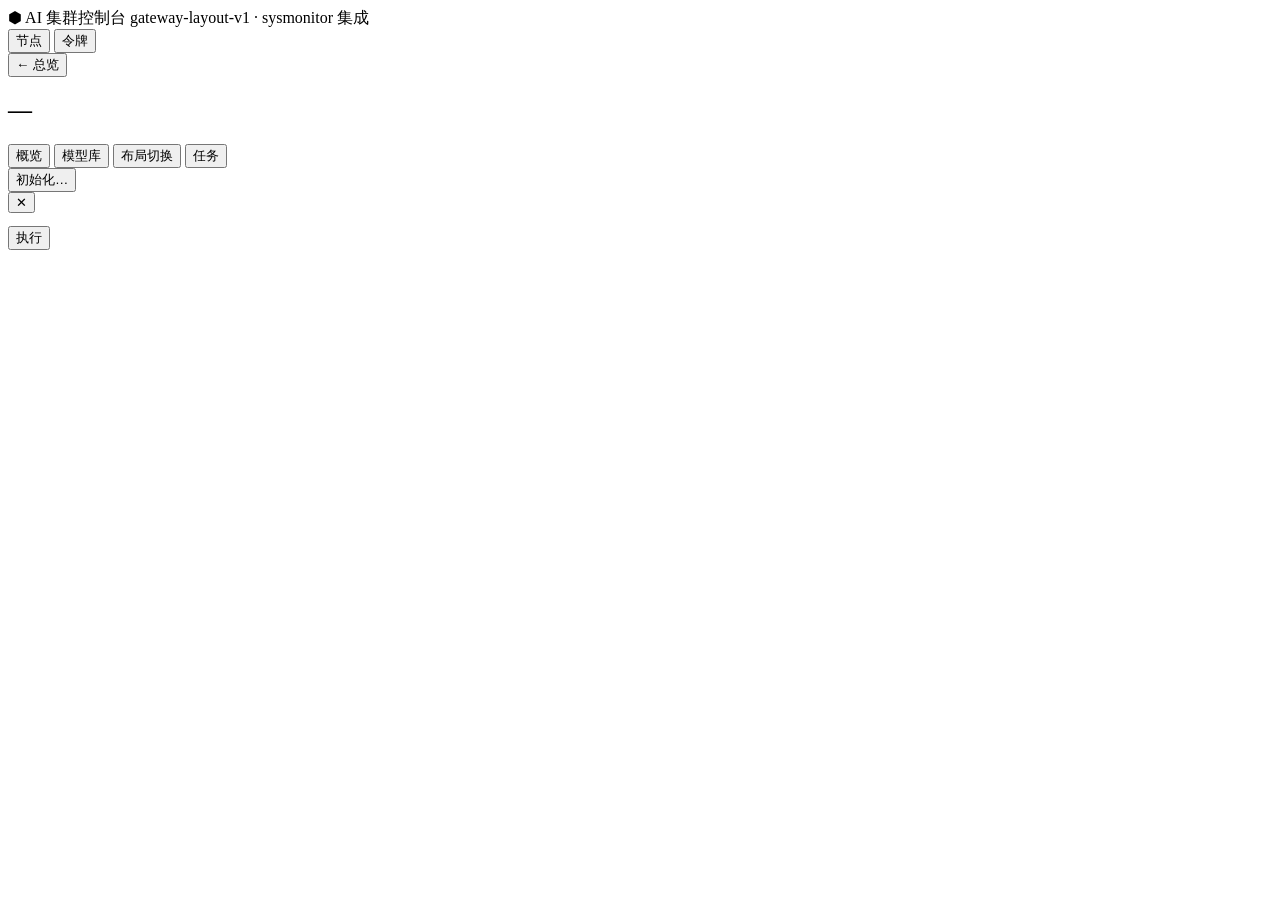
==== console/web/index.html @ cb6230c2 "feat(layout,console): 布局模式网关协商 + GUI 管理后台，三机状态收敛 网关 v2.1（gateway-layout-v1）： - /v1/gateway/modes 布局目" ====
<!doctype html>
<html lang="zh">
<head>
<meta charset="utf-8">
<meta name="viewport" content="width=device-width, initial-scale=1">
<title>AI 算力集群控制台</title>
<link rel="stylesheet" href="/static/style.css">
</head>
<body>
<header>
  <div class="brand">⬢ AI 集群控制台 <span class="sub">gateway-layout-v1 · sysmonitor 集成</span></div>
  <div class="hright">
    <span id="clock"></span>
    <button id="btnNodes" class="ghost" title="编辑节点地址">节点</button>
    <button id="btnToken" class="ghost" title="设置 CONSOLE_TOKEN 对应的 Bearer">令牌</button>
  </div>
</header>

<main>
  <section id="grid" class="grid"></section>

  <section id="detail" class="detail hidden">
    <div class="dhead">
      <button id="btnBack" class="ghost">← 总览</button>
      <h2 id="dTitle">—</h2>
      <div class="dtabs">
        <button data-tab="ov" class="tab on">概览</button>
        <button data-tab="cat" class="tab">模型库</button>
        <button data-tab="lay" class="tab">布局切换</button>
        <button data-tab="jobs" class="tab">任务</button>
      </div>
      <button id="btnDanger" class="danger ghost">初始化…</button>
    </div>
    <div id="tab-ov" class="tabpane"></div>
    <div id="tab-cat" class="tabpane hidden"></div>
    <div id="tab-lay" class="tabpane hidden"></div>
    <div id="tab-jobs" class="tabpane hidden"></div>
  </section>
</main>

<div id="modal" class="modal hidden"><div class="mbox">
  <div class="mhead"><span id="mTitle"></span><button id="mClose" class="ghost">✕</button></div>
  <pre id="mBody" class="mono"></pre>
  <div class="mfoot"><span id="mNote"></span><button id="mOk" class="primary">执行</button></div>
</div></div>

<div id="toast" class="toast"></div>
<script src="/static/app.js"></script>
</body>
</html>
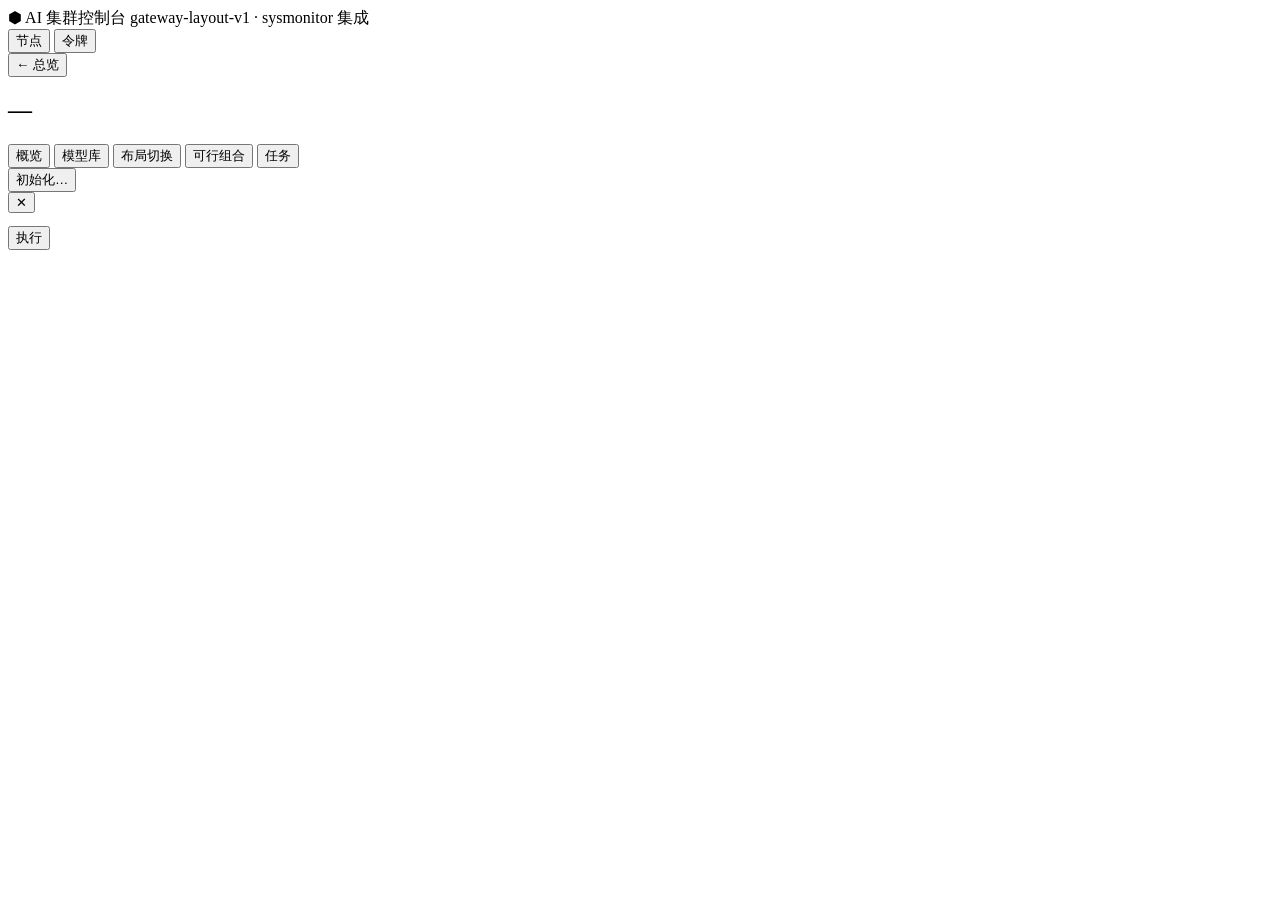
==== commit b4c829d9: "fix(console): 静态资源 no-cache + ?v 破缓存；feat(console): 可行组合视图 - 页面/静态响应加 no-cache,no-store：修复浏览器抱着旧 app" ====
--- a/console/web/index.html
+++ b/console/web/index.html
@@ -4,7 +4,7 @@
 <meta charset="utf-8">
 <meta name="viewport" content="width=device-width, initial-scale=1">
 <title>AI 算力集群控制台</title>
-<link rel="stylesheet" href="/static/style.css">
+<link rel="stylesheet" href="/static/style.css?v=4">
 </head>
 <body>
 <header>
@@ -27,6 +27,7 @@
         <button data-tab="ov" class="tab on">概览</button>
         <button data-tab="cat" class="tab">模型库</button>
         <button data-tab="lay" class="tab">布局切换</button>
+        <button data-tab="combo" class="tab">可行组合</button>
         <button data-tab="jobs" class="tab">任务</button>
       </div>
       <button id="btnDanger" class="danger ghost">初始化…</button>
@@ -34,6 +35,7 @@
     <div id="tab-ov" class="tabpane"></div>
     <div id="tab-cat" class="tabpane hidden"></div>
     <div id="tab-lay" class="tabpane hidden"></div>
+    <div id="tab-combo" class="tabpane hidden"></div>
     <div id="tab-jobs" class="tabpane hidden"></div>
   </section>
 </main>
@@ -45,6 +47,6 @@
 </div></div>
 
 <div id="toast" class="toast"></div>
-<script src="/static/app.js"></script>
+<script src="/static/app.js?v=4"></script>
 </body>
 </html>
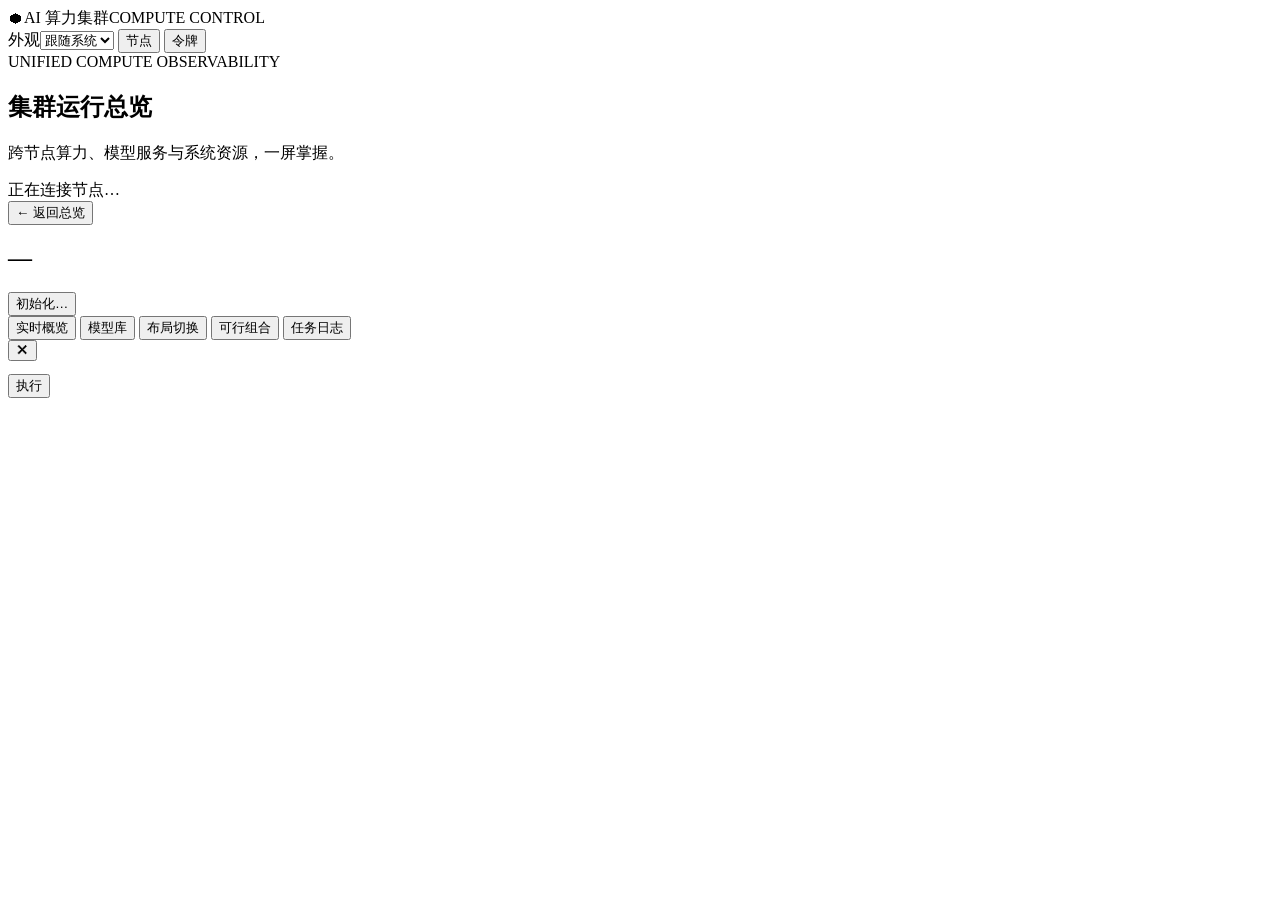
==== commit 1bf367cd: "feat(web): 升级集群控制台与 sysmonitor 看板 统一浅色/深色/跟随系统外观，增加温度、系统压力与网关告警层级，并补齐节点实时指标和响应式信息布局。" ====
--- a/console/web/index.html
+++ b/console/web/index.html
@@ -1,37 +1,49 @@
 <!doctype html>
-<html lang="zh">
+<html lang="zh-CN">
 <head>
 <meta charset="utf-8">
 <meta name="viewport" content="width=device-width, initial-scale=1">
+<meta name="color-scheme" content="dark light">
 <title>AI 算力集群控制台</title>
-<link rel="stylesheet" href="/static/style.css?v=4">
+<script>
+(()=>{const saved=localStorage.getItem("ai-theme")||"auto";const dark=saved==="auto"?matchMedia("(prefers-color-scheme: dark)").matches:saved==="dark";document.documentElement.dataset.theme=dark?"dark":"light";})();
+</script>
+<link rel="stylesheet" href="/static/style.css?v=7">
 </head>
 <body>
-<header>
-  <div class="brand">⬢ AI 集群控制台 <span class="sub">gateway-layout-v1 · sysmonitor 集成</span></div>
+<header class="topbar">
+  <div class="brand"><span class="brand-mark" aria-hidden="true">⬢</span><span>AI 算力集群<span class="brand-sub">COMPUTE CONTROL</span></span></div>
   <div class="hright">
-    <span id="clock"></span>
+    <span id="clock" class="clock"></span>
+    <label class="theme-control"><span>外观</span><select id="themeSel" aria-label="界面外观"><option value="auto">跟随系统</option><option value="light">浅色</option><option value="dark">深色</option></select></label>
     <button id="btnNodes" class="ghost" title="编辑节点地址">节点</button>
     <button id="btnToken" class="ghost" title="设置 CONSOLE_TOKEN 对应的 Bearer">令牌</button>
   </div>
 </header>
 
 <main>
-  <section id="grid" class="grid"></section>
+  <section id="overview" class="overview">
+    <div class="hero">
+      <div><div class="eyebrow">UNIFIED COMPUTE OBSERVABILITY</div><h1>集群运行总览</h1><p>跨节点算力、模型服务与系统资源，一屏掌握。</p></div>
+      <div id="clusterSummary" class="cluster-summary"><span class="hint">正在连接节点…</span></div>
+    </div>
+    <section id="clusterAlerts" aria-live="polite"></section>
+    <div id="grid" class="grid"></div>
+  </section>
 
   <section id="detail" class="detail hidden">
     <div class="dhead">
-      <button id="btnBack" class="ghost">← 总览</button>
+      <button id="btnBack" class="ghost">← 返回总览</button>
       <h2 id="dTitle">—</h2>
-      <div class="dtabs">
-        <button data-tab="ov" class="tab on">概览</button>
-        <button data-tab="cat" class="tab">模型库</button>
-        <button data-tab="lay" class="tab">布局切换</button>
-        <button data-tab="combo" class="tab">可行组合</button>
-        <button data-tab="jobs" class="tab">任务</button>
-      </div>
       <button id="btnDanger" class="danger ghost">初始化…</button>
     </div>
+    <nav class="dtabs" aria-label="节点详情">
+      <button data-tab="ov" class="tab on">实时概览</button>
+      <button data-tab="cat" class="tab">模型库</button>
+      <button data-tab="lay" class="tab">布局切换</button>
+      <button data-tab="combo" class="tab">可行组合</button>
+      <button data-tab="jobs" class="tab">任务日志</button>
+    </nav>
     <div id="tab-ov" class="tabpane"></div>
     <div id="tab-cat" class="tabpane hidden"></div>
     <div id="tab-lay" class="tabpane hidden"></div>
@@ -40,13 +52,13 @@
   </section>
 </main>
 
-<div id="modal" class="modal hidden"><div class="mbox">
-  <div class="mhead"><span id="mTitle"></span><button id="mClose" class="ghost">✕</button></div>
+<div id="modal" class="modal hidden" role="dialog" aria-modal="true" aria-labelledby="mTitle"><div class="mbox">
+  <div class="mhead"><span id="mTitle"></span><button id="mClose" class="ghost" aria-label="关闭">✕</button></div>
   <pre id="mBody" class="mono"></pre>
   <div class="mfoot"><span id="mNote"></span><button id="mOk" class="primary">执行</button></div>
 </div></div>
 
-<div id="toast" class="toast"></div>
-<script src="/static/app.js?v=4"></script>
+<div id="toast" class="toast" role="status"></div>
+<script src="/static/app.js?v=7"></script>
 </body>
 </html>
